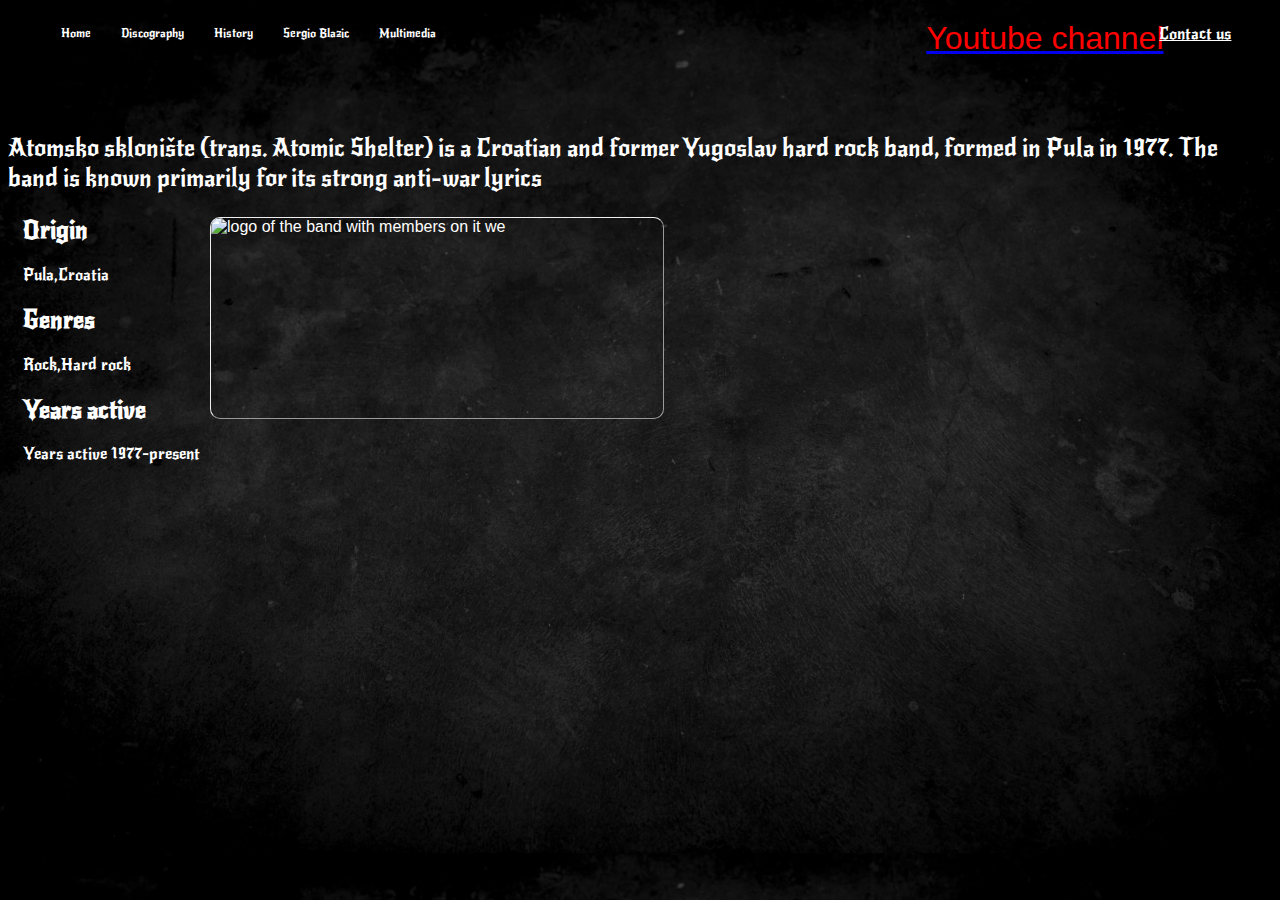
==== index.html @ b796a9c8 "Add files via upload" ====
<!DOCTYPE html>
<html lang="en">
  <head>
    <meta charset="UTF-8" />
    <meta http-equiv="X-UA-Compatible" content="IE=edge" />
    <meta name="viewport" content="width=device-width, initial-scale=1.0" />
    <title>Home-Atomic Shelter info Site</title>
    <link rel="preconnect" href="https://fonts.googleapis.com" />
    <link rel="preconnect" href="https://fonts.gstatic.com" crossorigin />
    <link
      href="https://fonts.googleapis.com/css2?family=New+Rocker&display=swap"
      rel="stylesheet"
    />
    <link rel="preconnect" href="https://fonts.googleapis.com" />
    <link rel="preconnect" href="https://fonts.gstatic.com" crossorigin />
    <link rel="stylesheet" href="./css/style.css" />
    <script
      type="module"
      src="https://unpkg.com/ionicons@5.5.2/dist/ionicons/ionicons.esm.js"
    ></script>
    <script
      nomodule
      src="https://unpkg.com/ionicons@5.5.2/dist/ionicons/ionicons.js"
    ></script>
  </head>
  <body>
    <header>
      <nav>
        <ul id="homepage-ul">
          <li>
            <a href="#">Home</a>
          </li>
          <li>
            <a href="discography.html">Discography</a>
          </li>
          <li>
            <a href="history.html">History</a>
          </li>
          <li>
            <a href="Sergio_Blazic.html">Sergio Blazic</a>
          </li>
          <li>
            <a href="multimedia.html">Multimedia</a>
          </li>
        </ul>
      </nav>
    </header>
    <main>
      <section>
        <p class="homepage-p">
          Atomsko sklonište (trans. Atomic Shelter) is a Croatian and former
          Yugoslav hard rock band, formed in Pula in 1977. The band is known
          primarily for its strong anti-war lyrics
        </p>
      </section>
      <img
        class="logo"
        src="https://scontent-ham3-1.xx.fbcdn.net/v/t1.18169-9/18301929_1694672000550902_2987479064301481448_n.jpg?_nc_cat=104&ccb=1-5&_nc_sid=e3f864&_nc_ohc=e1GGg2xrjyUAX9RPnED&_nc_ht=scontent-ham3-1.xx&oh=b95543be9d9ac19d4677d4b3ae322dc7&oe=615F55EC "
        alt="logo of the band with members on it we"
        width="450"
        height="200"
      />
      <article class="info">
        <h2>Origin</h2>
        <p>Pula,Croatia</p>
        <h2>Genres</h2>
        <p>Rock,Hard rock</p>
        <h2>Years active</h2>
        <p>Years active 1977-present</p>
      </article>
    </main>
    <footer>
      <section class="media-icons">
        <a
          href="https://www.youtube.com/channel/UCPb6UrT3Qub8IQd89K_3GCQ/about"
          target="blank"
        >
          <ion-icon class="youtube-icon" name="logo-youtube"
            >Youtube channel</ion-icon
          ></a
        >
        <a href="https://www.facebook.com/AtomskoSkloniste/" target="blank"
          ><ion-icon class="facebook-icon" name="logo-facebook"></ion-icon
        ></a>
        <a class="contact-link" href="http://127.0.0.1:5501/contact.html"
          >Contact us</a
        >
      </section>
    </footer>
  </body>
</html>
---- css/style.css ----
@font-face {
  font-family: "New Rocker", cursive;
  src: url(../font/NewRocker-Regular.ttf);
}
body {
  background: url(../images/background.jpg);
  font-family: sans-serif;
  color: white;
  background-size: cover;
  box-sizing: content-box;
}
nav {
  width: 100%;
  top: 0px;
}
nav ul li {
  display: inline-block;
  list-style-type: none;
}
nav ul li a {
  display: block;
  color: white;
  text-decoration: none;
  font-family: "New Rocker", cursive;
  font-size: 12px;
  padding: 0.6rem 0.8rem;
}
nav ul li a:hover {
  background-color: gray;
  border-color: white;
  color: black;
  border-radius: 7%;
  font-size: 12px;
}
.homepage-p {
  font-family: "New Rocker", cursive;
  font-size: 24px;
  color: white;
  text-align: left;
  position: relative;
  top: 60px;
}
.info {
  position: absolute;
  top: 180px;
  margin: 15px;
  text-align: left;
  font-family: "New Rocker", cursive;
}
.logo {
  float: left;
  position: relative;
  left: 200px;
  margin-top: 60px;
  border-style: outset;
  border-radius: 10px;
  border-width: 1px;
}
.media-icons {
  font-size: 32px;
  position: absolute;
  right: 2%;
  top: 20px;
}
.youtube-icon {
  color: #ff0000;
}
.facebook-icon {
  color: #0000ff;
}
img {
  float: right;
  margin: 2px;
  padding-right: 2px;
}
/* here start discography page */
div ul {
  position: relative;
  top: 50px;
  display: inline-block;
  vertical-align: top;
}
div ul li {
  list-style-type: none;
}
/* here starts multimedia page */
.multimedia-p a {
  color: dodgerblue;
}
/* here start contact page */
form {
  position: relative;
  top: 72px;
  display: flexbox;
  font-family: "New Rocker", cursiv;
  border-style: outset;
  border-radius: 5px;
  border-width: 5px;
}
label {
  display: inline-block;
  width: 50%;
  padding: 5px;
}
input {
  width: 15%;
  margin-left: 5px;
  margin-bottom: 15px;
  border-radius: 5px;
  padding: 10px;
  background-color: gray;
}
textarea {
  margin-left: 5px;
  border-radius: 5px;
}
submit {
  width: 15%;
  padding: 10px;
  border-radius: 5px;
}
.submit {
  font-family: "New Rocker", cursive;
  color: #ffffff;
}
.contact-link {
  color: #ffffff;
  font-family: "New Rocker", cursive;
  font-size: 16px;
  margin-left: 10px;
  right: 7%;
  position: relative;
  bottom: 10px;
}
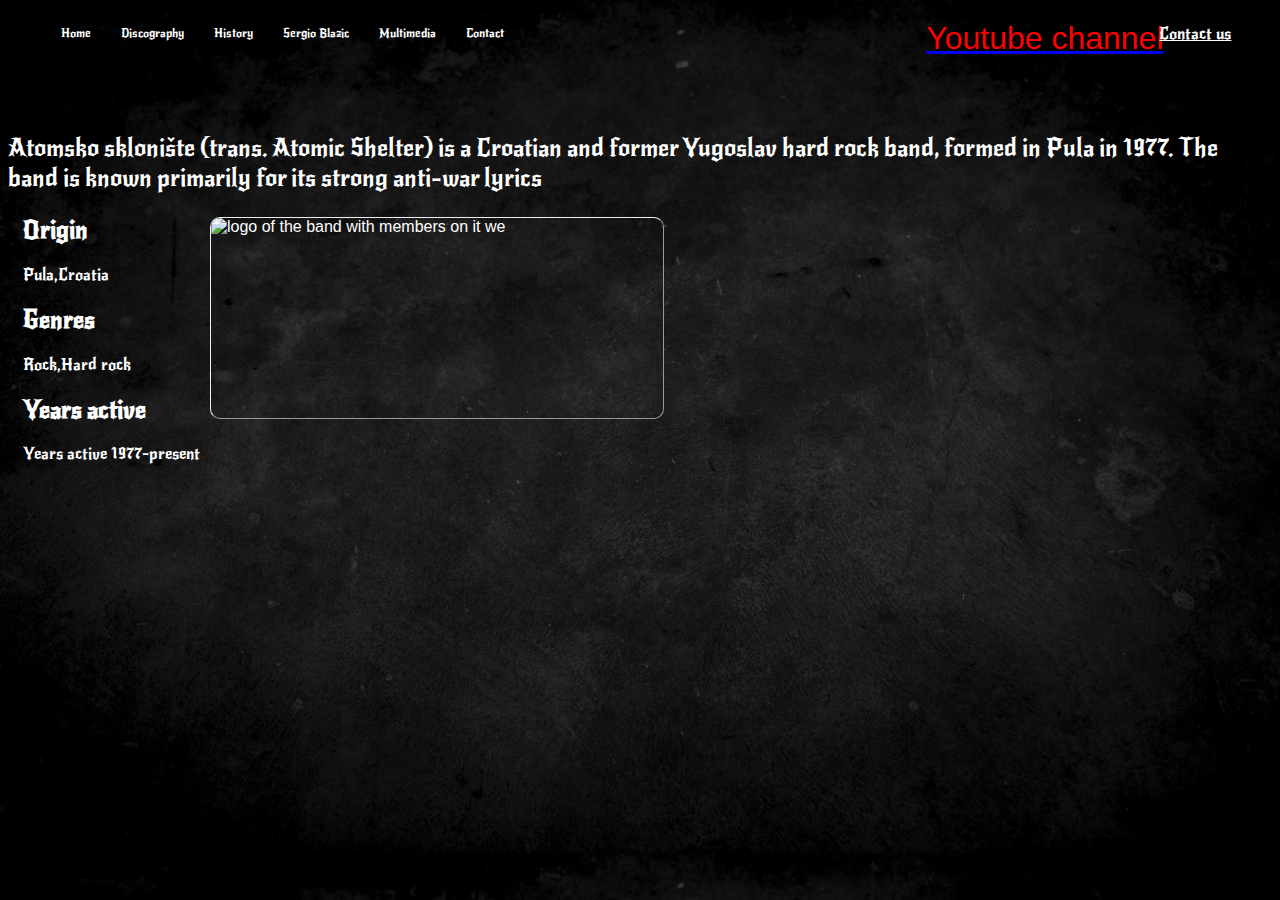
==== commit c0586cf9: "Update index.html" ====
--- a/index.html
+++ b/index.html
@@ -37,10 +37,13 @@
             <a href="history.html">History</a>
           </li>
           <li>
-            <a href="Sergio_Blazic.html">Sergio Blazic</a>
+            <a href="sergio_blazic.html">Sergio Blazic</a>
           </li>
           <li>
             <a href="multimedia.html">Multimedia</a>
+          </li>
+              <li>
+            <a href="contact.html">Contact</a>
           </li>
         </ul>
       </nav>
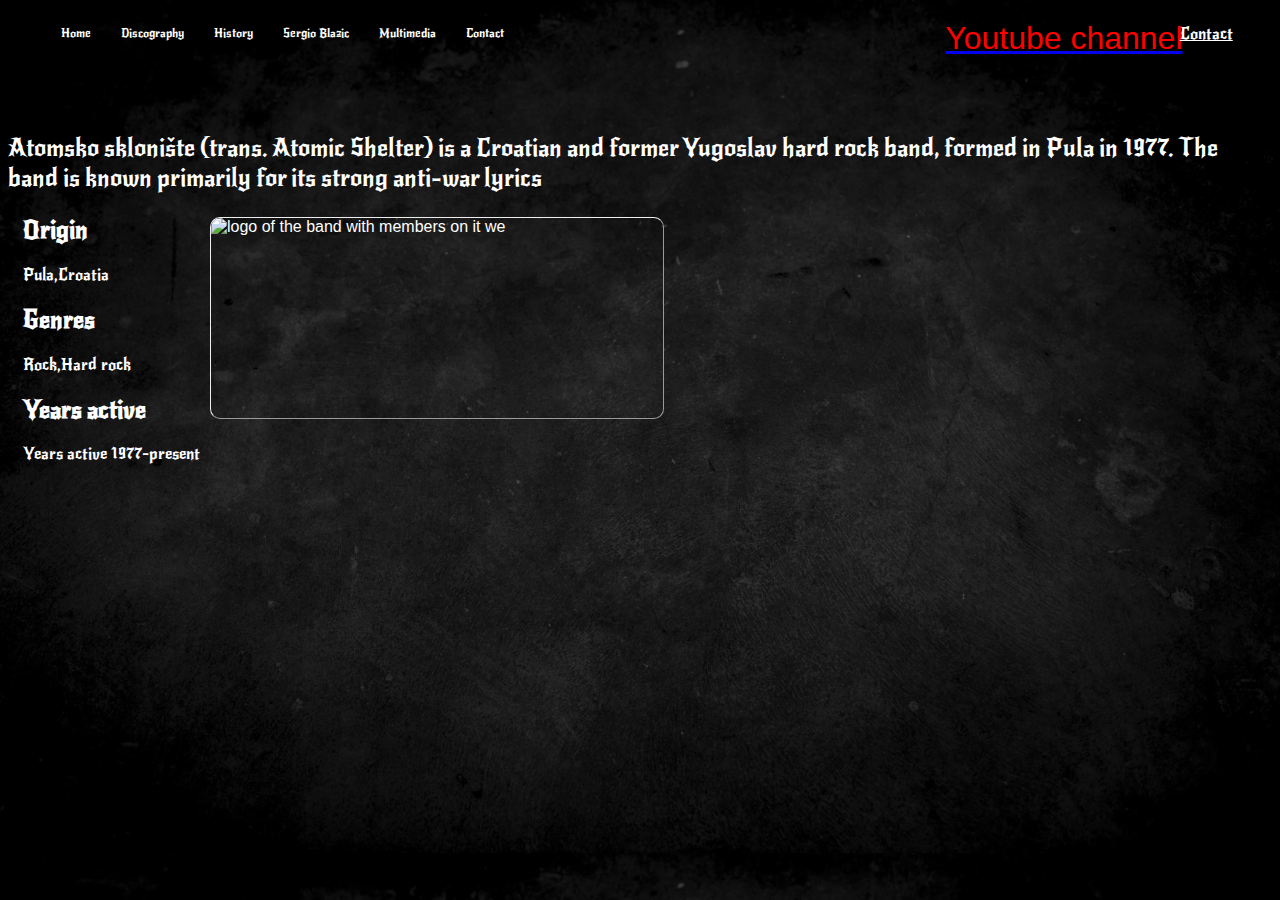
==== commit 0b4ef738: "Update index.html" ====
--- a/index.html
+++ b/index.html
@@ -86,7 +86,7 @@
           ><ion-icon class="facebook-icon" name="logo-facebook"></ion-icon
         ></a>
         <a class="contact-link" href="http://127.0.0.1:5501/contact.html"
-          >Contact us</a
+          >Contact</a
         >
       </section>
     </footer>
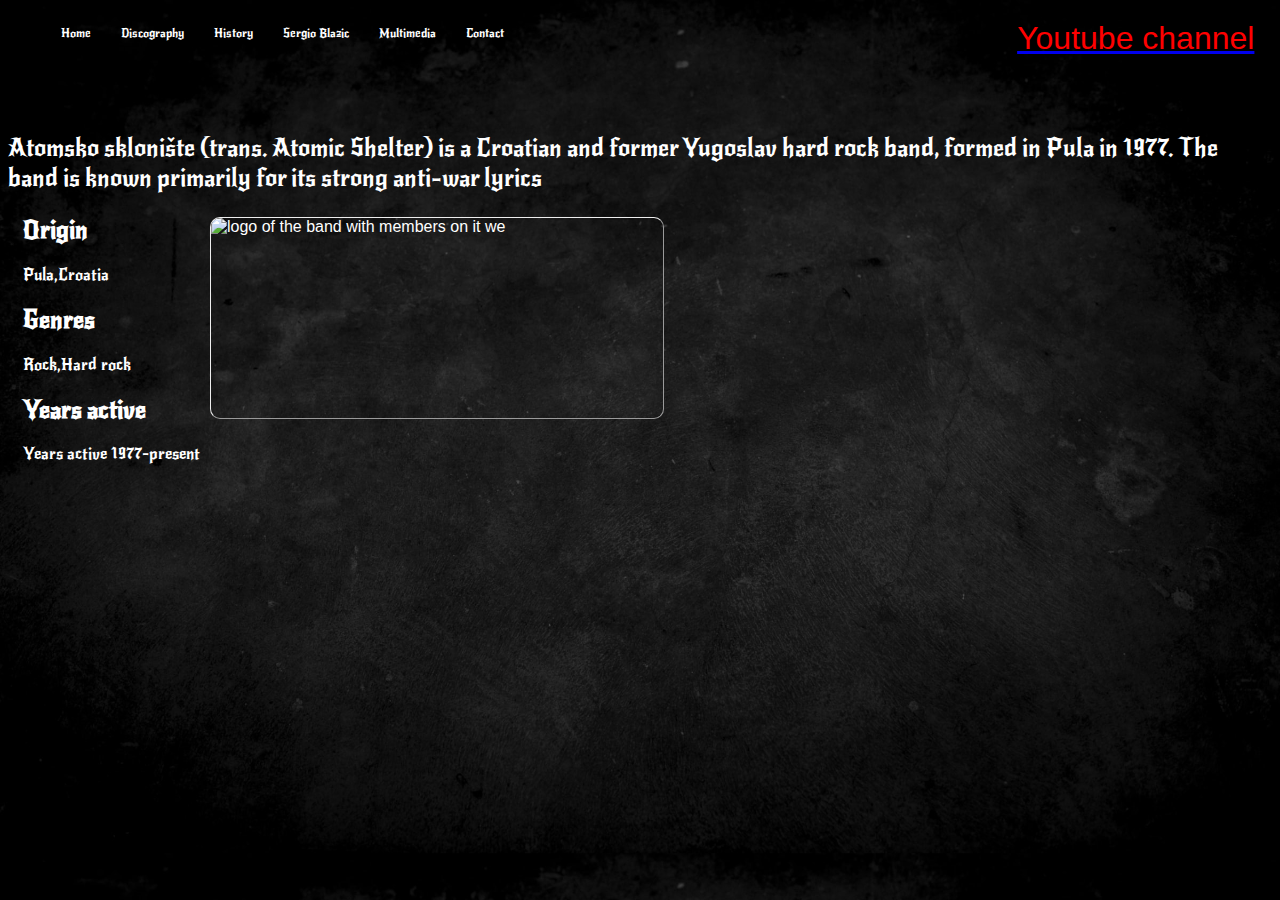
==== commit e6fb991c: "Update index.html" ====
--- a/index.html
+++ b/index.html
@@ -84,11 +84,7 @@
         >
         <a href="https://www.facebook.com/AtomskoSkloniste/" target="blank"
           ><ion-icon class="facebook-icon" name="logo-facebook"></ion-icon
-        ></a>
-        <a class="contact-link" href="http://127.0.0.1:5501/contact.html"
-          >Contact</a
-        >
-      </section>
+        ></a></section>
     </footer>
   </body>
 </html>
